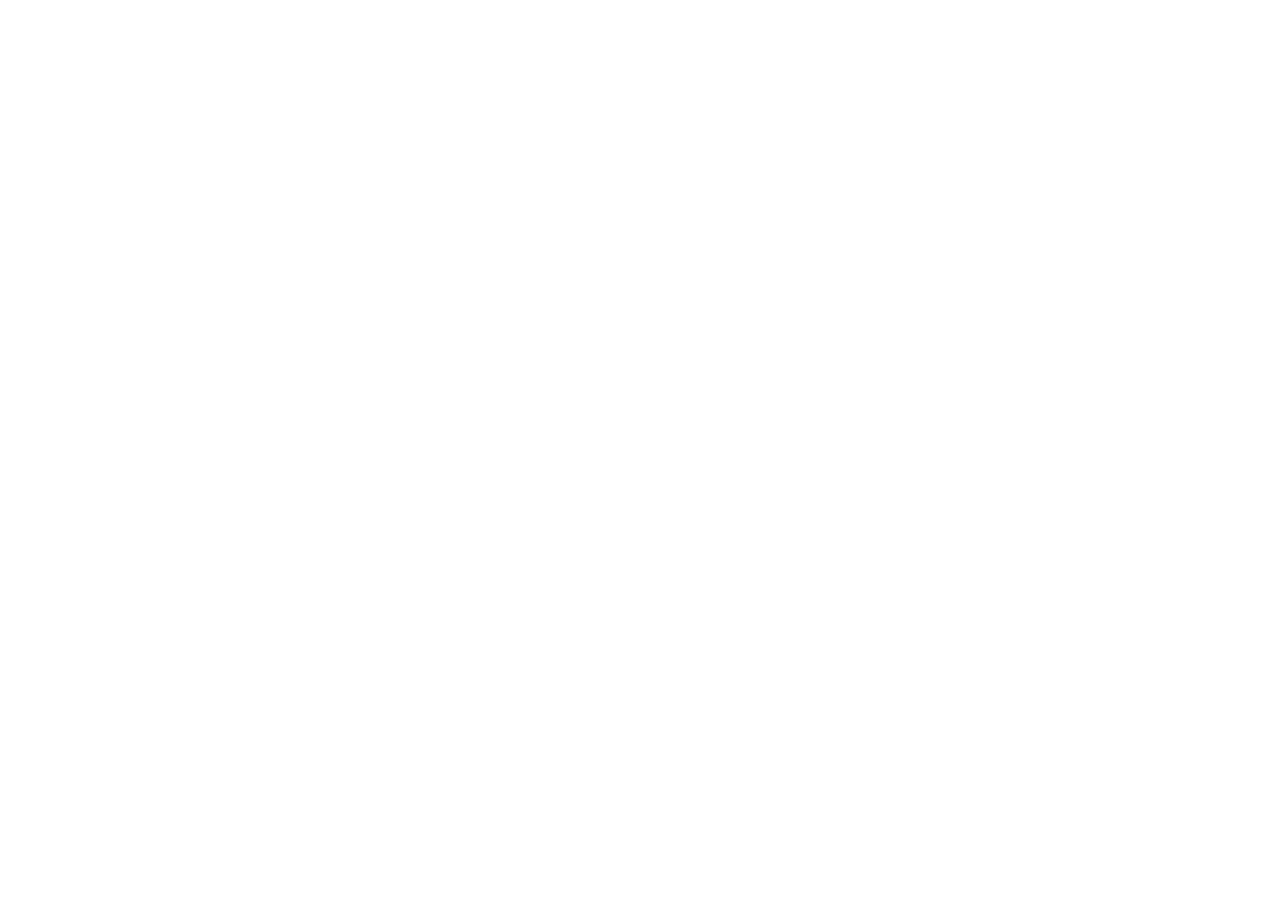
==== profile.html @ 4df1b1ab "profile page" ====
<!DOCTYPE html>
<html lang="en">
<head>
    <meta charset="UTF-8">
    <meta http-equiv="X-UA-Compatible" content="IE=edge">
    <meta name="viewport" content="width=device-width, initial-scale=1.0">
    <title></title>
</head>
<body>
    
</body>
</html>
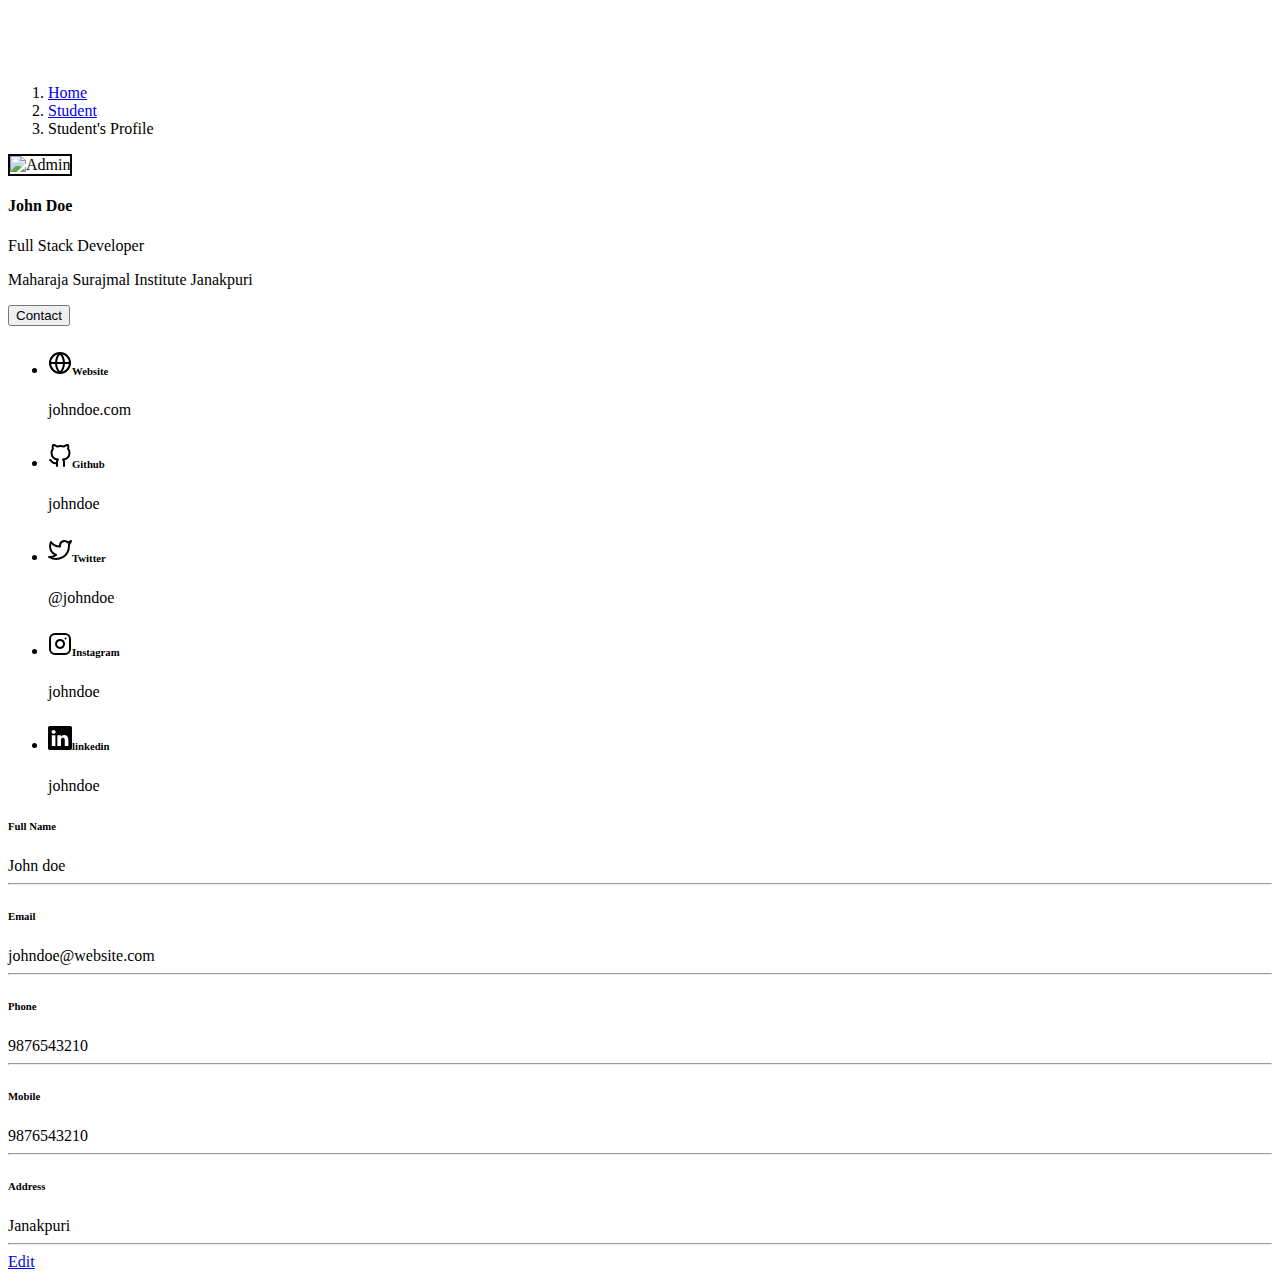
==== commit 110b74ba: "profile page" ====
--- a/profile.html
+++ b/profile.html
@@ -1,12 +1,147 @@
 <!DOCTYPE html>
 <html lang="en">
 <head>
-    <meta charset="UTF-8">
-    <meta http-equiv="X-UA-Compatible" content="IE=edge">
-    <meta name="viewport" content="width=device-width, initial-scale=1.0">
-    <title></title>
+    <meta charset="UTF-8" />
+        <meta http-equiv="X-UA-Compatible" content="IE=edge" />
+        <meta name="viewport" content="width=device-width, initial-scale=1.0" />
+        <link
+            href="https://cdn.jsdelivr.net/npm/bootstrap@5.0.1/dist/css/bootstrap.min.css"
+            rel="stylesheet"
+            integrity="sha384-+0n0xVW2eSR5OomGNYDnhzAbDsOXxcvSN1TPprVMTNDbiYZCxYbOOl7+AMvyTG2x"
+            crossorigin="anonymous"
+        />
+        <link
+            rel="stylesheet"
+            href="https://cdn.jsdelivr.net/npm/bootstrap-icons@1.3.0/font/bootstrap-icons.css"
+        />
+        <link
+            href="https://api.mapbox.com/mapbox-gl-js/v2.1.1/mapbox-gl.css"
+            rel="stylesheet"
+        />
+        <link rel="stylesheet" href="style.css" />
+        <title>Profile</title>
+    </head>
 </head>
 <body>
+    <div class="container">
+        <div class="main-body">
+        
+              <!-- Breadcrumb -->
+              <nav aria-label="breadcrumb" class="main-breadcrumb">
+                <ol class="breadcrumb">
+                  <li class="breadcrumb-item"><a href="index.html">Home</a></li>
+                  <li class="breadcrumb-item"><a href="javascript:void(0)">Student</a></li>
+                  <li class="breadcrumb-item active" aria-current="page">Student's Profile</li>
+                </ol>
+              </nav>
+              <!-- /Breadcrumb -->
+        
+              <div class="row gutters-sm">
+                <div class="col-md-4 mb-3">
+                  <div class="card">
+                    <div class="card-body">
+                      <div class="d-flex flex-column align-items-center text-center">
+                        <img src="https://bootdey.com/img/Content/avatar/avatar7.png" alt="Admin" class="rounded-circle" width="150">
+                        <div class="mt-3">
+                          <h4>John Doe</h4>
+                          <p class="text-secondary mb-1">Full Stack Developer</p>
+                          <p class="text-muted font-size-sm">Maharaja Surajmal Institute Janakpuri</p>
+                          <button class="btn btn-outline-primary">Contact</button>
+                        </div>
+                      </div>
+                    </div>
+                  </div>
+                  <div class="card mt-3">
+                    <ul class="list-group list-group-flush">
+                      <li class="list-group-item d-flex justify-content-between align-items-center flex-wrap">
+                        <h6 class="mb-0"><svg xmlns="http://www.w3.org/2000/svg" width="24" height="24" viewBox="0 0 24 24" fill="none" stroke="currentColor" stroke-width="2" stroke-linecap="round" stroke-linejoin="round" class="feather feather-globe mr-2 icon-inline"><circle cx="12" cy="12" r="10"></circle><line x1="2" y1="12" x2="22" y2="12"></line><path d="M12 2a15.3 15.3 0 0 1 4 10 15.3 15.3 0 0 1-4 10 15.3 15.3 0 0 1-4-10 15.3 15.3 0 0 1 4-10z"></path></svg>Website</h6>
+                        <span class="text-secondary">johndoe.com</span>
+                      </li>
+                      <li class="list-group-item d-flex justify-content-between align-items-center flex-wrap">
+                        <h6 class="mb-0"><svg xmlns="http://www.w3.org/2000/svg" width="24" height="24" viewBox="0 0 24 24" fill="none" stroke="currentColor" stroke-width="2" stroke-linecap="round" stroke-linejoin="round" class="feather feather-github mr-2 icon-inline"><path d="M9 19c-5 1.5-5-2.5-7-3m14 6v-3.87a3.37 3.37 0 0 0-.94-2.61c3.14-.35 6.44-1.54 6.44-7A5.44 5.44 0 0 0 20 4.77 5.07 5.07 0 0 0 19.91 1S18.73.65 16 2.48a13.38 13.38 0 0 0-7 0C6.27.65 5.09 1 5.09 1A5.07 5.07 0 0 0 5 4.77a5.44 5.44 0 0 0-1.5 3.78c0 5.42 3.3 6.61 6.44 7A3.37 3.37 0 0 0 9 18.13V22"></path></svg>Github</h6>
+                        <span class="text-secondary">johndoe</span>
+                      </li>
+                      <li class="list-group-item d-flex justify-content-between align-items-center flex-wrap">
+                        <h6 class="mb-0"><svg xmlns="http://www.w3.org/2000/svg" width="24" height="24" viewBox="0 0 24 24" fill="none" stroke="currentColor" stroke-width="2" stroke-linecap="round" stroke-linejoin="round" class="feather feather-twitter mr-2 icon-inline text-info"><path d="M23 3a10.9 10.9 0 0 1-3.14 1.53 4.48 4.48 0 0 0-7.86 3v1A10.66 10.66 0 0 1 3 4s-4 9 5 13a11.64 11.64 0 0 1-7 2c9 5 20 0 20-11.5a4.5 4.5 0 0 0-.08-.83A7.72 7.72 0 0 0 23 3z"></path></svg>Twitter</h6>
+                        <span class="text-secondary">@johndoe</span>
+                      </li>
+                      <li class="list-group-item d-flex justify-content-between align-items-center flex-wrap">
+                        <h6 class="mb-0"><svg xmlns="http://www.w3.org/2000/svg" width="24" height="24" viewBox="0 0 24 24" fill="none" stroke="currentColor" stroke-width="2" stroke-linecap="round" stroke-linejoin="round" class="feather feather-instagram mr-2 icon-inline text-danger"><rect x="2" y="2" width="20" height="20" rx="5" ry="5"></rect><path d="M16 11.37A4 4 0 1 1 12.63 8 4 4 0 0 1 16 11.37z"></path><line x1="17.5" y1="6.5" x2="17.51" y2="6.5"></line></svg>Instagram</h6>
+                        <span class="text-secondary">johndoe</span>
+                      </li>
+                      <li class="list-group-item d-flex justify-content-between align-items-center flex-wrap">
+                        <h6 class="mb-0"><svg xmlns="http://www.w3.org/2000/svg" width="24" height="24" fill="currentColor" class="bi bi-linkedin" viewBox="0 0 16 16">
+                            <path d="M0 1.146C0 .513.526 0 1.175 0h13.65C15.474 0 16 .513 16 1.146v13.708c0 .633-.526 1.146-1.175 1.146H1.175C.526 16 0 15.487 0 14.854V1.146zm4.943 12.248V6.169H2.542v7.225h2.401zm-1.2-8.212c.837 0 1.358-.554 1.358-1.248-.015-.709-.52-1.248-1.342-1.248-.822 0-1.359.54-1.359 1.248 0 .694.521 1.248 1.327 1.248h.016zm4.908 8.212V9.359c0-.216.016-.432.08-.586.173-.431.568-.878 1.232-.878.869 0 1.216.662 1.216 1.634v3.865h2.401V9.25c0-2.22-1.184-3.252-2.764-3.252-1.274 0-1.845.7-2.165 1.193v.025h-.016a5.54 5.54 0 0 1 .016-.025V6.169h-2.4c.03.678 0 7.225 0 7.225h2.4z"/>
+                          </svg>linkedin</h6>
+                        <span class="text-secondary">johndoe</span>
+                      </li>
+                    </ul>
+                  </div>
+                </div>
+                <div class="col-md-8">
+                  <div class="card mb-3">
+                    <div class="card-body">
+                      <div class="row">
+                        <div class="col-sm-3">
+                          <h6 class="mb-0">Full Name</h6>
+                        </div>
+                        <div class="col-sm-9 text-secondary">
+                          John doe
+                        </div>
+                      </div>
+                      <hr>
+                      <div class="row">
+                        <div class="col-sm-3">
+                          <h6 class="mb-0">Email</h6>
+                        </div>
+                        <div class="col-sm-9 text-secondary">
+                          johndoe@website.com
+                        </div>
+                      </div>
+                      <hr>
+                      <div class="row">
+                        <div class="col-sm-3">
+                          <h6 class="mb-0">Phone</h6>
+                        </div>
+                        <div class="col-sm-9 text-secondary">
+                          9876543210
+                        </div>
+                      </div>
+                      <hr>
+                      <div class="row">
+                        <div class="col-sm-3">
+                          <h6 class="mb-0">Mobile</h6>
+                        </div>
+                        <div class="col-sm-9 text-secondary">
+                            9876543210
+                        </div>
+                      </div>
+                      <hr>
+                      <div class="row">
+                        <div class="col-sm-3">
+                          <h6 class="mb-0">Address</h6>
+                        </div>
+                        <div class="col-sm-9 text-secondary">
+                          Janakpuri
+                        </div>
+                      </div>
+                      <hr>
+                      <div class="row">
+                        <div class="col-sm-12">
+                          <a class="btn btn-info " target="__blank" href="#">Edit</a>
+                        </div>
+                      </div>
+                    </div>
+                  </div>
     
+                  
+    
+    
+    
+                </div>
+              </div>
+    
+            </div>
+        </div>
 </body>
 </html>--- a/style.css
+++ b/style.css
@@ -0,0 +1,25 @@
+body::before {
+  display: block;
+  content: '';
+  height: 60px;
+}
+
+@media (min-width: 768px) {
+  .news-input {
+    width: 50%;
+  }
+}
+
+.pimage
+{
+  border-radius :8px;
+}
+
+.profile{
+  border: 2px solid black;
+
+}
+.rounded-circle{
+
+  border: 2px solid black;
+}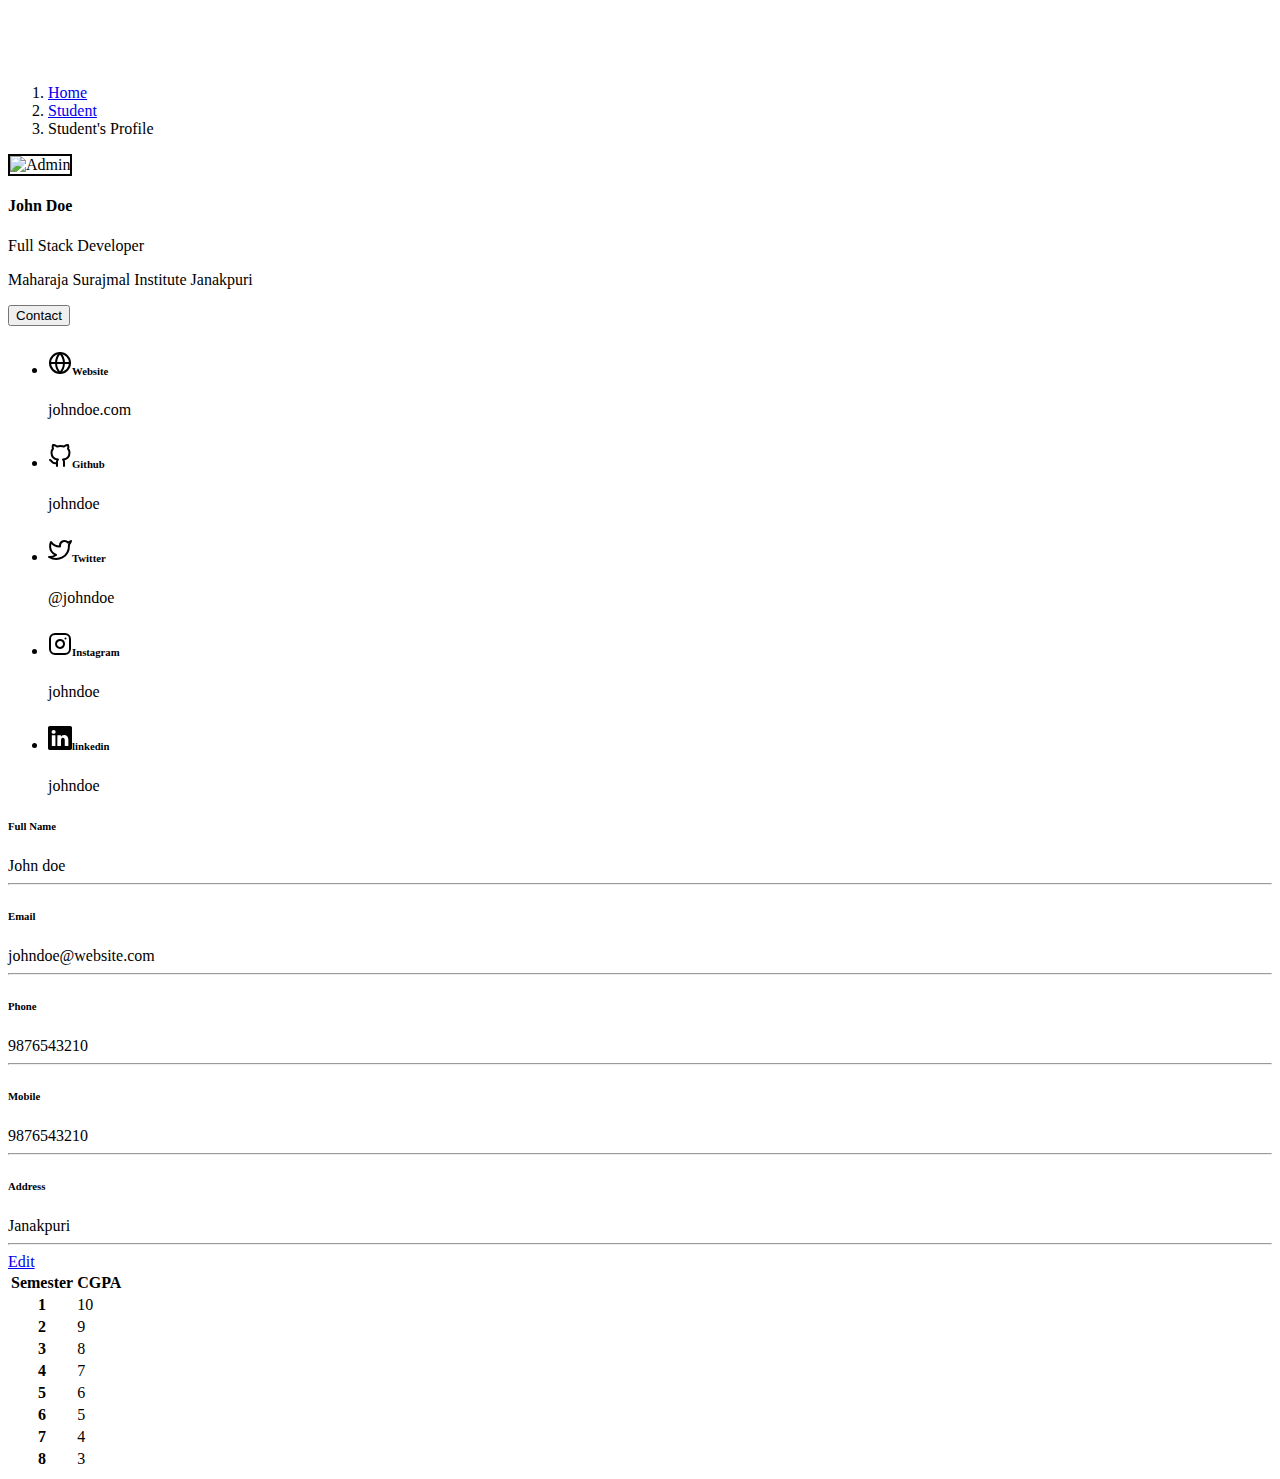
==== commit 88ad8305: "Update profile.html" ====
--- a/profile.html
+++ b/profile.html
@@ -133,14 +133,63 @@
                       </div>
                     </div>
                   </div>
+                  
+                  
+                  
+                  <div class="card mb-3">
+                    
+                    <table class="table table-striped">
+                      <thead class="thead-dark">
+                        <tr>
+                          <th scope="col">Semester</th>
+                          <th scope="col">CGPA</th>
+                        </tr>
+                      </thead>
+                      <tbody>
+                        <tr>
+                          <th scope="row">1</th>
+                          <td>10</td>
+                        </tr>
+                        <tr>
+                          <th scope="row">2</th>
+                          <td>9</td>
+                        </tr>
+                        <tr>
+                          <th scope="row">3</th>
+                          <td>8</td>
+                        </tr>
+                        <tr>
+                          <th scope="row">4</th>
+                          <td>7</td>
+                        </tr>
+                        <tr>
+                          <th scope="row">5</th>
+                          <td>6</td>
+                        </tr>
+                        <tr>
+                          <th scope="row">6</th>
+                          <td>5</td>
+                        </tr>
+                      <tr>
+
+                        <!-- check if engineering course -->
+                        <th scope="row">7</th>
+                        <td>4</td>
+                      </tr>
+                      <tr>
+                        <th scope="row">8</th>
+                        <td>3</td>
+                      </tr>
+                      
+                    </tbody>
+                  </table>
+                </div>
     
                   
-    
-    
-    
+                  
                 </div>
               </div>
-    
+              
             </div>
         </div>
 </body>
